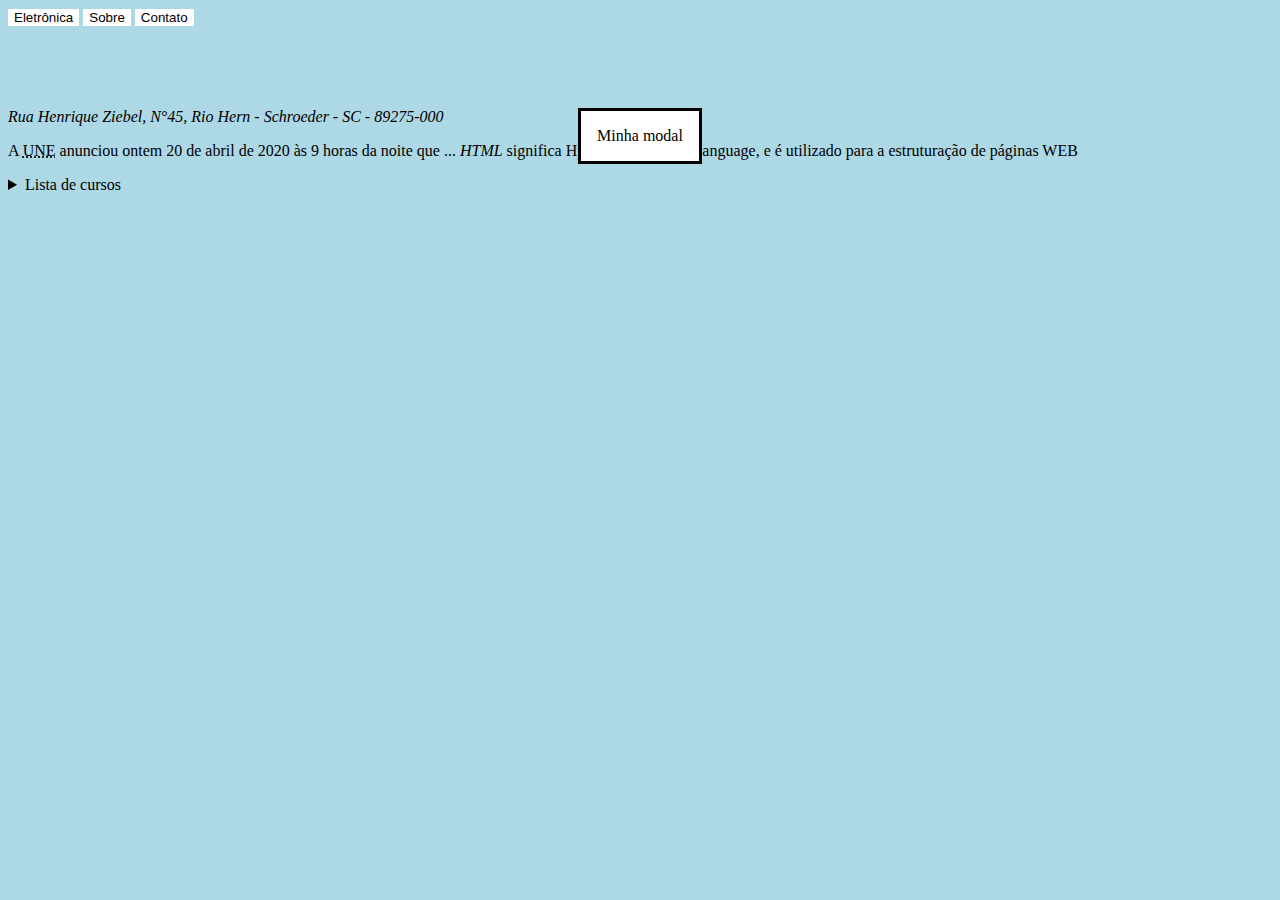
==== CSS/index.html @ 6cfa9413 "Trabalhando com CSS" ====
<!-- O que é semântica
Boa prática de estruturação da página, com as tags padrões para separações.
Ajudam os motores de busca a entenderm o código do site e a indexar a página
-->

<!DOCTYPE html>
<html> <!-- elemento raiz de um página html -->
  <head> <!-- contem informações sobre o documento -->
    <title> Título </title> <!-- título da pagina aberta -->
    <meta charset="utf-8" /> <!-- tipo de caracteres a ser interpretado -->
    <link rel="stylesheet" href="styles.css"/>
  </head>

  <body> <!-- Contem todos os códigos do documento -->
    <!-- divisão de um site com o novo HTML 5 -->
    <header class="cabecalho">
      <nav class="menu-navegacao">
        <button type="button" name="button">Eletrônica</button>
        <button type="button" name="button">Sobre</button>
        <button type="button" name="button">Contato</button>
      </nav>
    </header>
    <aside class="conteudo-secundario">
      <!-- Janela modal que flutua sobre o conteudo -->
      <dialog open> Minha modal </dialog>
      <address>
        Rua Henrique Ziebel, N°45, Rio Hern - Schroeder - SC - 89275-000
      </address>
    </aside>
    <main class="conteudo-principal">

      <article class="post">
        <p>
          <!-- Tag abbr para abreviações, ajuda tradutores a entender siglas -->
          A <abbr title="União Nacional dos Estudantes">UNE</abbr> anunciou
          ontem <time datetime="2020-04-20 21:00">20 de abril de 2020 às 9 horas da noite </time> que ...
          <dfn>HTML</dfn> significa HyperText Markup Language, e é utilizado
          para a estruturação de páginas WEB
        </p>
      </article>
    </main>
    <footer class="rodape">
      <details> <!-- Cria um lista encolhida que expande ao clicar -->
        <summary> Lista de cursos </summary>
        <ul>
          <li>HTML5 e CSS3</li>
          <li>Python</li>
          <li>Django</li>
        </ul>
      </details>
    </footer>
  </body>
</html>
---- CSS/styles.css ----
nav{
  background-color: lightblue;
  height: 100px;
}
body {
  background-color: lightblue;
}
button {
  background-color: white;
  border-style: hidden;
  position: relative;
  top: 50 px;
}
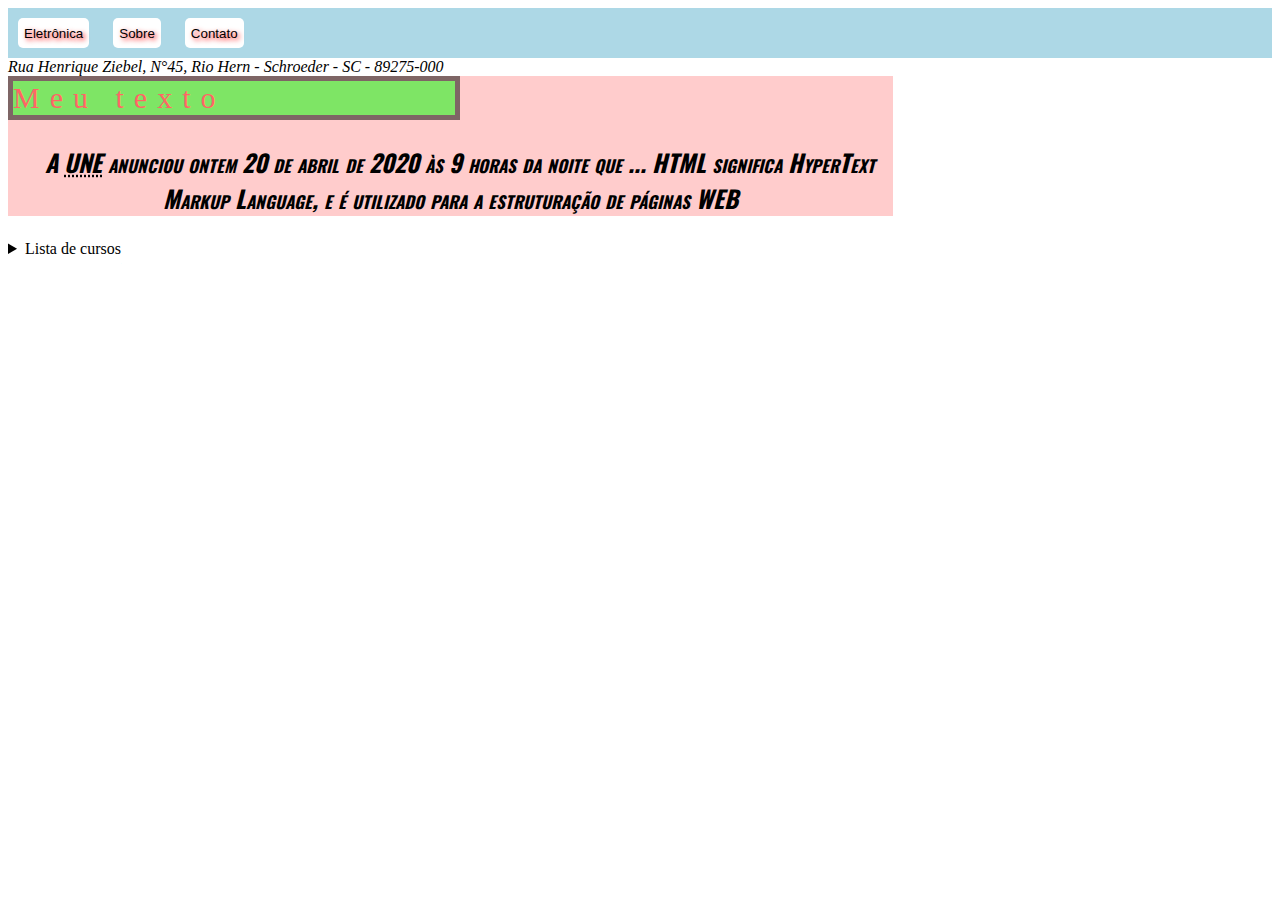
==== commit 1e5bbddb: "Corrigindo commit" ====
--- a/CSS/index.html
+++ b/CSS/index.html
@@ -5,10 +5,12 @@
 
 <!DOCTYPE html>
 <html> <!-- elemento raiz de um página html -->
-  <head> <!-- contem informações sobre o documento -->
+  <head>
     <title> Título </title> <!-- título da pagina aberta -->
     <meta charset="utf-8" /> <!-- tipo de caracteres a ser interpretado -->
     <link rel="stylesheet" href="styles.css"/>
+    <!-- Utilizando http://www.google.com/webfonts -->
+    <link href="https://fonts.googleapis.com/css2?family=Oswald:wght@200&display=swap" rel="stylesheet">
   </head>
 
   <body> <!-- Contem todos os códigos do documento -->
@@ -21,14 +23,14 @@
       </nav>
     </header>
     <aside class="conteudo-secundario">
-      <!-- Janela modal que flutua sobre o conteudo -->
-      <dialog open> Minha modal </dialog>
       <address>
         Rua Henrique Ziebel, N°45, Rio Hern - Schroeder - SC - 89275-000
       </address>
     </aside>
     <main class="conteudo-principal">
-
+      <div class="calendario">
+        Meu texto
+      </div>
       <article class="post">
         <p>
           <!-- Tag abbr para abreviações, ajuda tradutores a entender siglas -->
--- a/CSS/styles.css
+++ b/CSS/styles.css
@@ -1,13 +1,73 @@
 nav{
   background-color: lightblue;
-  height: 100px;
+  height: 20%;
 }
-body {
-  background-color: lightblue;
+main {
+<<<<<<< HEAD
+  position: relative;
+  left: 30%;
+  top: 10%;
+  width: calc(100% - 30%);
+=======
+>>>>>>> eee0d3d9c9b527ba38198959d72cc43b5bfaa493
+  height: 40%;
+  background-color: RGBA(255, 0, 0, 0.2);
 }
 button {
   background-color: white;
-  border-style: hidden;
+  border-style: none;
+  border-radius: 5px;
+  top: calc(50% - 15px);
+  height: 30px;
+  margin: 10px;
   position: relative;
   top: 50 px;
+  text-shadow: 2px 2px 5px #FF0000;
 }
+
+div {
+  height: 20%;
+  width: 50%;
+  color: red;
+  background-color: #00FF00;
+  opacity: 0.5;
+  border-width: 5px;
+  border-style: solid;
+  border-color: #000000;
+  font-family: MinhaFonte;
+  font-size: 30px;
+  letter-spacing: 10px;
+}
+
+p {
+  text-align: center;
+  text-indent: 20px;
+  font-family: 'Oswald', sans-serif;
+  font-style: italic;
+  font-size: 1.5rem;
+  font-variant: small-caps;
+  font-weight: 700;
+  font-stretch: condensed;
+}
+
+<<<<<<< HEAD
+aside{
+  position: relative;
+  left: 0px;
+  border: 1px;
+  border-radius: 5px;
+  width: 30%;
+  height: 100%;
+}
+
+address {
+  bottom: 10%;
+
+}
+
+=======
+>>>>>>> eee0d3d9c9b527ba38198959d72cc43b5bfaa493
+@font-face {
+  font-family: MinhaFonte;
+  src: url("amaze/AMAZR___.ttf");
+}
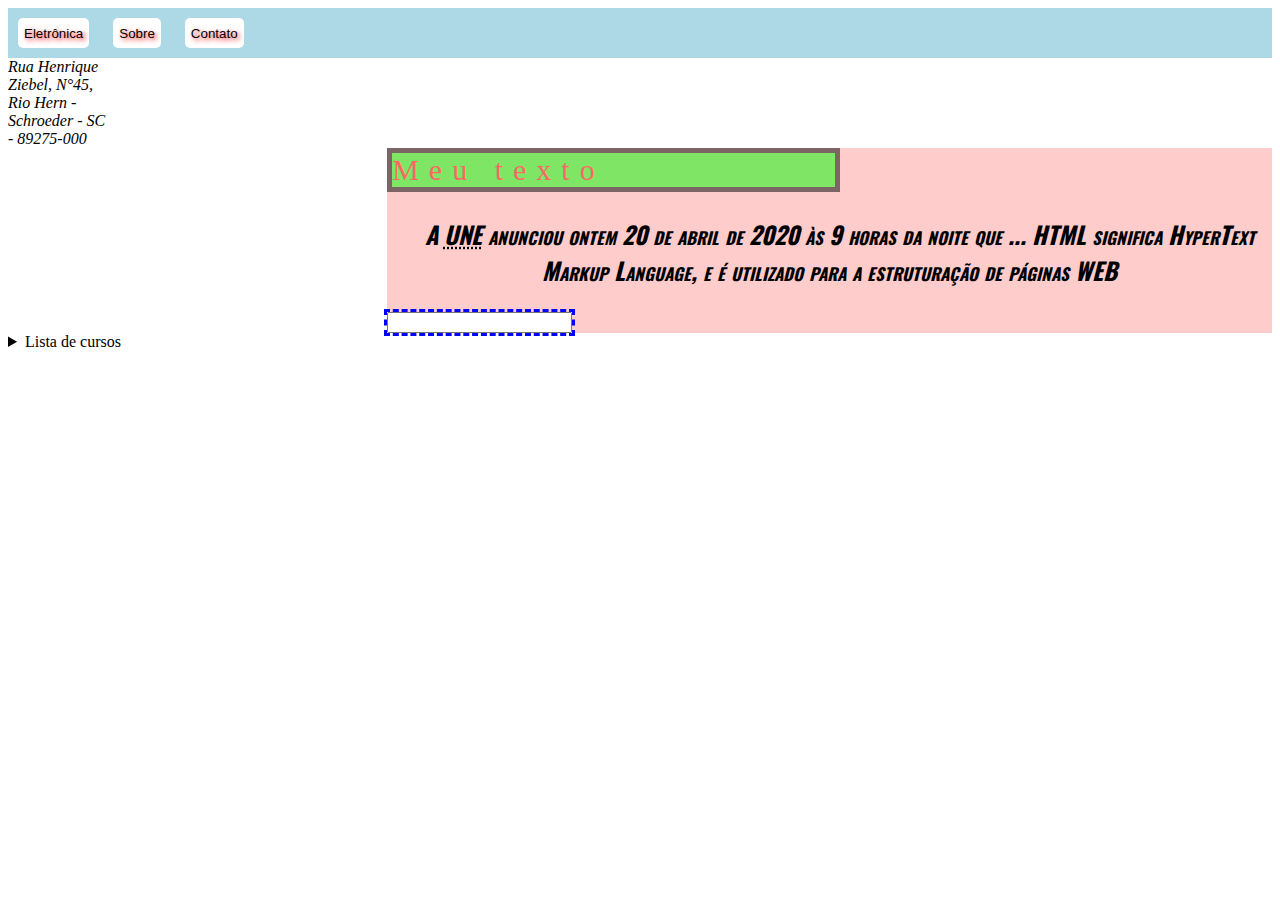
==== commit dc05c955: "Trabalhando com box model" ====
--- a/CSS/index.html
+++ b/CSS/index.html
@@ -40,6 +40,7 @@
           para a estruturação de páginas WEB
         </p>
       </article>
+      <input type="text" name="" />
     </main>
     <footer class="rodape">
       <details> <!-- Cria um lista encolhida que expande ao clicar -->
--- a/CSS/styles.css
+++ b/CSS/styles.css
@@ -3,13 +3,11 @@
   height: 20%;
 }
 main {
-<<<<<<< HEAD
+  display: block;
   position: relative;
   left: 30%;
   top: 10%;
   width: calc(100% - 30%);
-=======
->>>>>>> eee0d3d9c9b527ba38198959d72cc43b5bfaa493
   height: 40%;
   background-color: RGBA(255, 0, 0, 0.2);
 }
@@ -50,23 +48,31 @@
   font-stretch: condensed;
 }
 
-<<<<<<< HEAD
+input{
+  outline-color: blue;
+  outline-style: dashed;
+
+}
+
 aside{
+  display: inline;
+  background-color: red;
+  overflow: scroll;
   position: relative;
   left: 0px;
   border: 1px;
   border-radius: 5px;
-  width: 30%;
+  width: 50px;
   height: 100%;
+  box-sizing: border-box;
 }
 
-address {
-  bottom: 10%;
-
+address{
+  width: 100px;
+  overflow: auto;
+  box-sizing: border-box;
 }
 
-=======
->>>>>>> eee0d3d9c9b527ba38198959d72cc43b5bfaa493
 @font-face {
   font-family: MinhaFonte;
   src: url("amaze/AMAZR___.ttf");
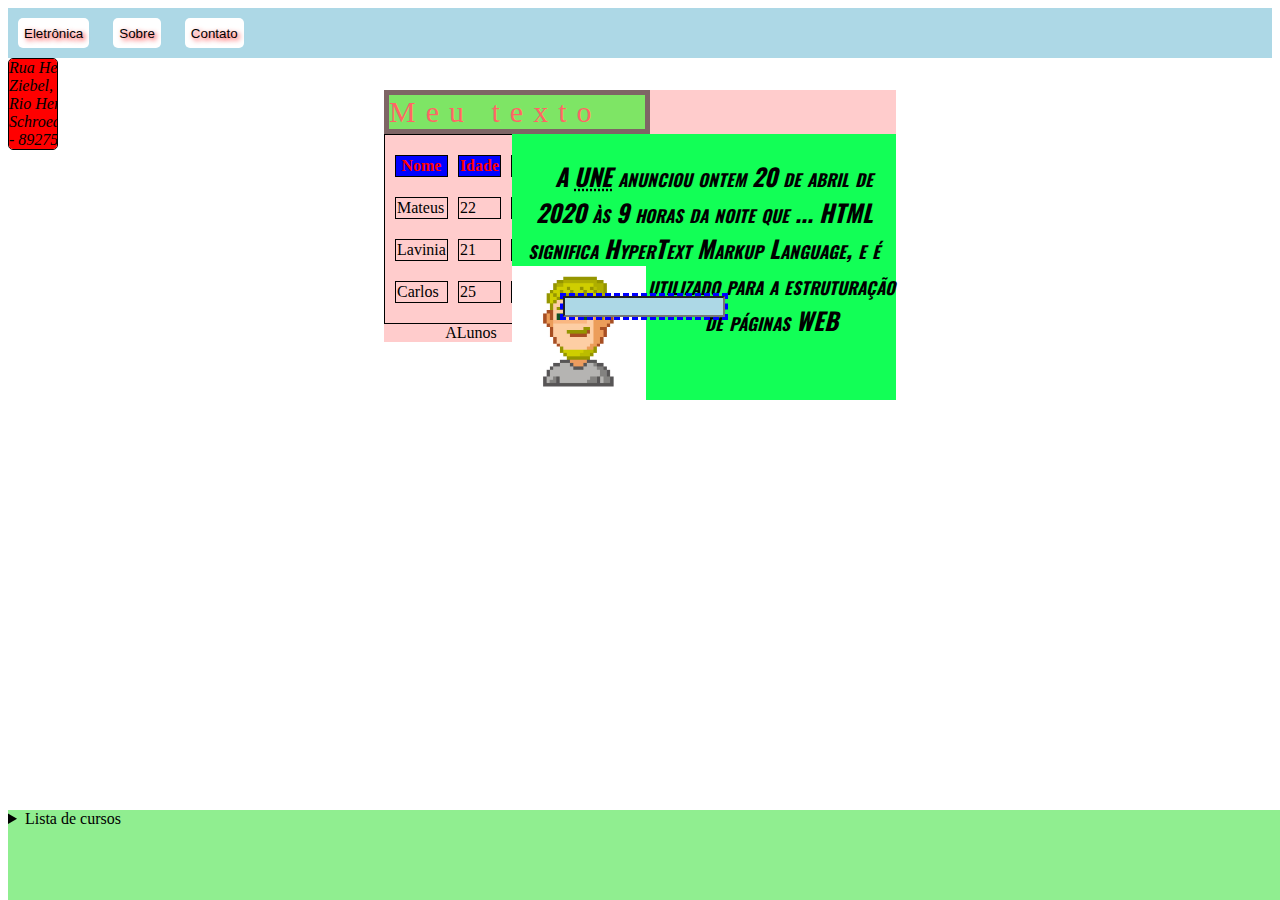
==== commit fc06ee2d: "Trabalhando com Posicionamento, Formatação de listas e tabelas" ====
--- a/CSS/index.html
+++ b/CSS/index.html
@@ -36,10 +36,38 @@
           <!-- Tag abbr para abreviações, ajuda tradutores a entender siglas -->
           A <abbr title="União Nacional dos Estudantes">UNE</abbr> anunciou
           ontem <time datetime="2020-04-20 21:00">20 de abril de 2020 às 9 horas da noite </time> que ...
-          <dfn>HTML</dfn> significa HyperText Markup Language, e é utilizado
+          <dfn>HTML</dfn> significa HyperText Markup Language, <img src="../imagens/Download.jpg" alt="tio konkol"> e é utilizado
           para a estruturação de páginas WEB
         </p>
       </article>
+      <table>
+        <caption>ALunos</caption>
+        <thead>
+          <tr>
+            <th>Nome</th>
+            <th>Idade</th>
+            <th>Sexo</th>
+          </tr>
+        </thead>
+        <tbody>
+          <tr>
+            <td>Mateus</td>
+            <td>22</td>
+            <td>M</td>
+          </tr>
+          <tr>
+            <td>Lavinia</td>
+            <td>21</td>
+            <td>F</td>
+          </tr>
+          <tr>
+            <td>Carlos</td>
+            <td>25</td>
+            <td>M</td>
+          </tr>
+        </tbody>
+
+      </table>
       <input type="text" name="" />
     </main>
     <footer class="rodape">
--- a/CSS/styles.css
+++ b/CSS/styles.css
@@ -3,13 +3,12 @@
   height: 20%;
 }
 main {
-  display: block;
-  position: relative;
+  position: absolute;
   left: 30%;
   top: 10%;
-  width: calc(100% - 30%);
-  height: 40%;
+  width: calc(100% - 60%);
   background-color: RGBA(255, 0, 0, 0.2);
+  clear: both;
 }
 button {
   background-color: white;
@@ -49,22 +48,55 @@
 }
 
 input{
+  position: absolute;
+  left: calc((100% - 30%) / 2);
+  bottom: 10%;
+  width: 30%;
   outline-color: blue;
   outline-style: dashed;
-
+  background-color: lightblue;
+  z-index: 10;
 }
+/* z-index só funciona com objetos que tenham a propriedade position
+declarada relative, absolute e fixed */
 
 aside{
-  display: inline;
+  display: inline-inline-block;
   background-color: red;
   overflow: scroll;
   position: relative;
   left: 0px;
-  border: 1px;
+  border: 1px solid black;
   border-radius: 5px;
   width: 50px;
   height: 100%;
   box-sizing: border-box;
+}
+/* não pode ser usada propriedades opostas como top e bottom*/
+
+article{
+  display: block;
+  position: absolute;
+  left: calc((100% - 75%));
+  background-color: #12FF56;
+  width: 75%;
+  z-index: 0;
+}
+
+img{
+  height: 35%;
+  width: 35%;
+  float: left;
+}
+
+/* a propriedade float só pode ser usada com objetos que não tenham
+a position declarada como absolute*/
+footer{
+  position: absolute;
+  bottom: 0%;
+  height: 10%;
+  width: 100%;
+  background-color: lightgreen;
 }
 
 address{
@@ -73,6 +105,33 @@
   box-sizing: border-box;
 }
 
+ul{
+  /*list-style: inside url("../imagens/right-arrow.png");*/
+  list-style: inside circle;
+}
+
+table{
+  border-collapse: separate;
+  border-spacing: 10px 20px;
+  z-index: 5;
+  clear: both;
+}
+
+caption{
+  caption-side: bottom;
+}
+
+table, th, td, tr {
+  border: 1px solid black;
+  empty-cells: hide;
+}
+
+thead{
+  background-color: blue;
+  color: red;
+
+}
+
 @font-face {
   font-family: MinhaFonte;
   src: url("amaze/AMAZR___.ttf");
